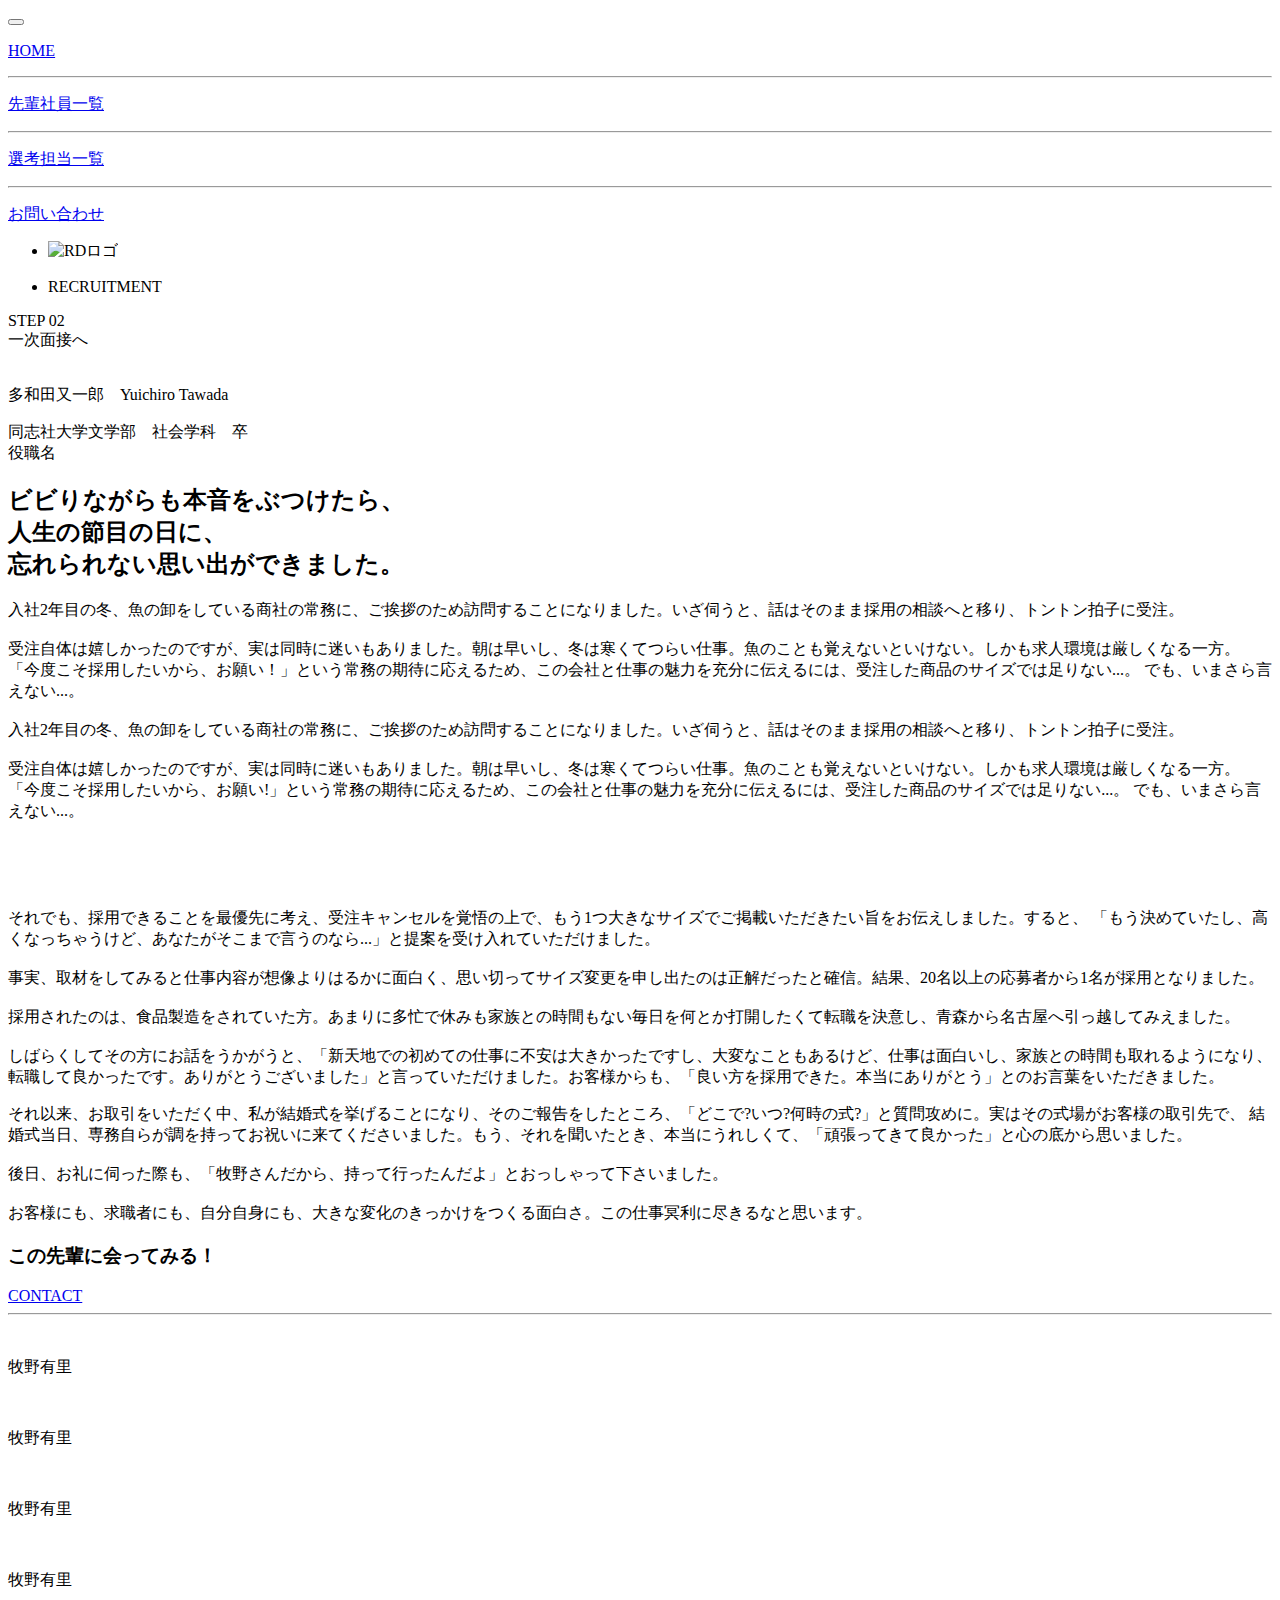
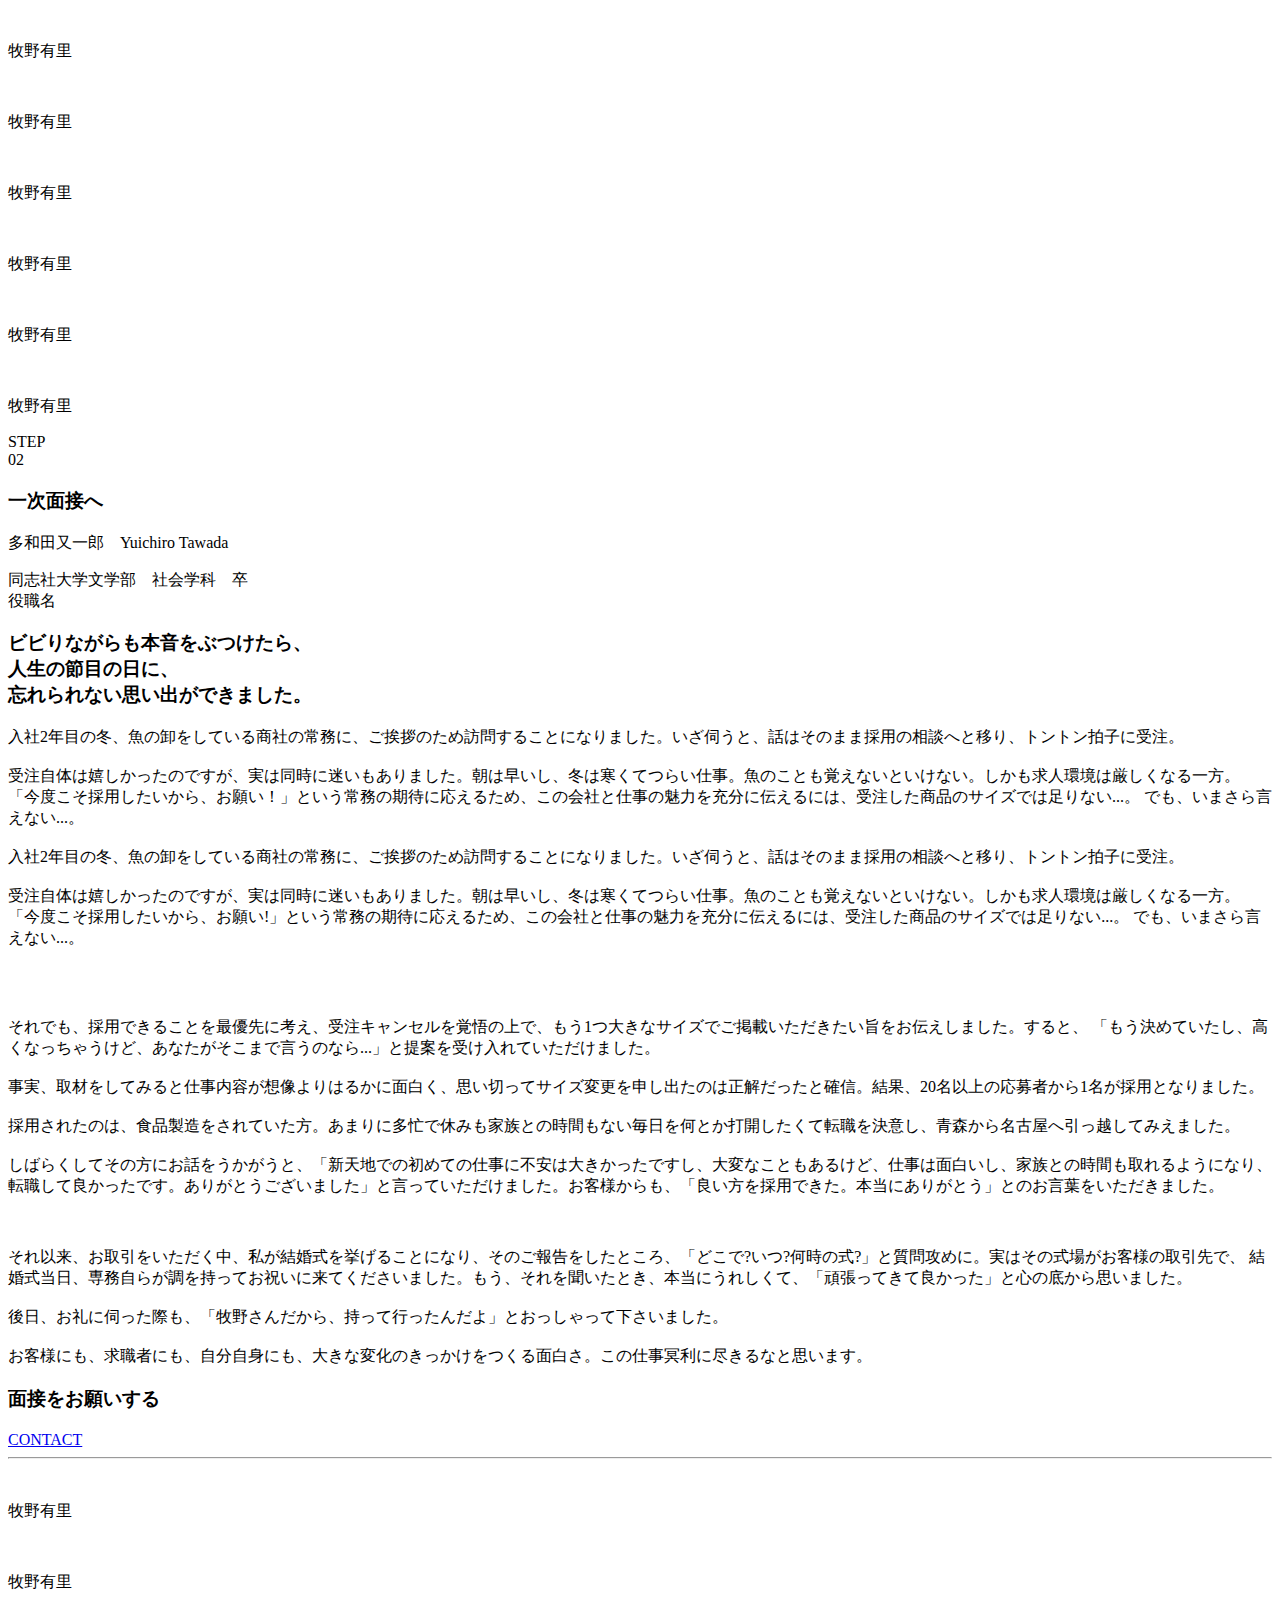
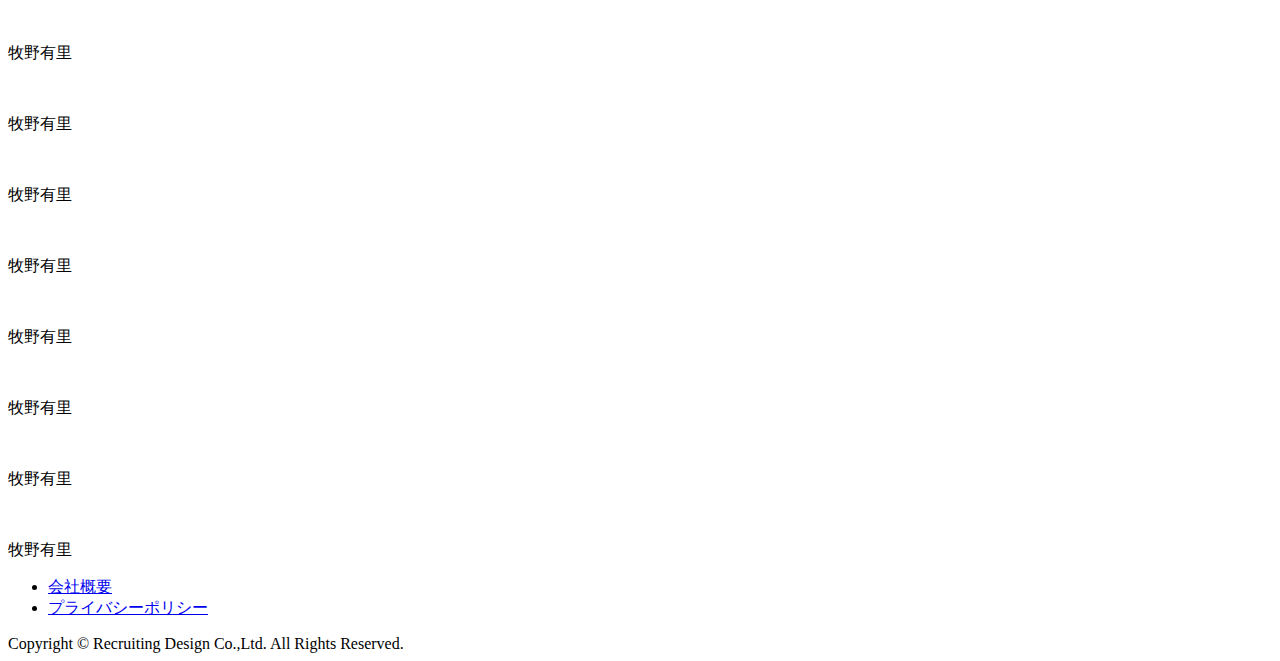
==== html/executive_interview01.html @ c57fd147 "Add files via upload" ====
<!DOCTYPE html>
<html lang="ja">
<head>
    <meta charset="UTF-8">
    <meta name="viewport" content="width=device-width, initial-scale=1.0">
    <meta http-equiv="X-UA-Compatible" content="ie=edge">
    <title>RD2019採用サイト</title>
    <meta name="description" content="ここにディスクリプション"/>

    <!-- Bootstrap -->
    <link href="css/bootstrap.css" rel="stylesheet">
    <!-- stylesheet -->
    <link rel="stylesheet" href="style.css">
    <!-- jquery -->
    <script type="text/javascript" src="https://ajax.googleapis.com/ajax/libs/jquery/1.9.1/jquery.min.js"></script>
    <!-- font-awesome -->
    <script defer src="https://use.fontawesome.com/releases/v5.0.6/js/all.js"></script>
    <!-- HTML5 shim and Respond.js for IE8 support of HTML5 elements and media queries -->
    <!-- WARNING: Respond.js doesn't work if you view the page via file:// -->
    <!--[if lt IE 9]>
      <script src="https://oss.maxcdn.com/html5shiv/3.7.3/html5shiv.min.js"></script>
      <script src="https://oss.maxcdn.com/respond/1.4.2/respond.min.js"></script>
    <![endif]-->

</head>
<body>
    <header>
        <button type="button" class="btn_menu">
            <span class="bar bar1"></span>
            <span class="bar bar2"></span>
            <span class="bar bar3"></span>
        </button>
        <nav>
            <div class="navmenu">
                <p><a href="index.html">HOME</a></p>
                <hr>
                <p><a href="staff.html">先輩社員一覧</a></p>
                <hr>
                <p><a href="executive.html">選考担当一覧</a></p>
                <hr>
                <p><a href="contact.html">お問い合わせ</a></p>
            </div>
        </nav>
        <div class="topbar">
            <ul>
                <li><img src="images/logo.png" alt="RDロゴ"></li>
                <li><p>RECRUITMENT</p></li>
            </ul>
        </div>
    </header>
    <!-- pcサイズレイアウト -->
    <div class="pctop2">
        <div class="nanamepc3"></div>
            <div class="staff-midasipc2">STEP <span>02</span><br>一次面接へ</div>
            <div class="pcinterviewtop">
                <img src="images/executive01.jpg" alt="">
                <div class="staffcard2">
                <p class="staffname2">多和田又一郎　<span>Yuichiro Tawada</span></p>
                <p>同志社大学文学部　社会学科　卒<br>役職名</p>
                </div>
            </div>
            
            <div class="honbun01">
                <h2>ビビりながらも本音をぶつけたら、<br>
                人生の節目の日に、<br>
                忘れられない思い出ができました。</h2>
            </div>
            <div class="container honbun2">
                <div class="row">
                    <div class="col-md-offset-2 col-md-5">
                        <p>入社2年目の冬、魚の卸をしている商社の常務に、ご挨拶のため訪問することになりました。いざ伺うと、話はそのまま採用の相談へと移り、トントン拍子に受注。<br><br>
                        受注自体は嬉しかったのですが、実は同時に迷いもありました。朝は早いし、冬は寒くてつらい仕事。魚のことも覚えないといけない。しかも求人環境は厳しくなる一方。
                        「今度こそ採用したいから、お願い！」という常務の期待に応えるため、この会社と仕事の魅力を充分に伝えるには、受注した商品のサイズでは足りない...。
                        でも、いまさら言えない...。<br><br>
                        入社2年目の冬、魚の卸をしている商社の常務に、ご挨拶のため訪問することになりました。いざ伺うと、話はそのまま採用の相談へと移り、トントン拍子に受注。<br><br>
                        受注自体は嬉しかったのですが、実は同時に迷いもありました。朝は早いし、冬は寒くてつらい仕事。魚のことも覚えないといけない。しかも求人環境は厳しくなる一方。
                        「今度こそ採用したいから、お願い!」という常務の期待に応えるため、この会社と仕事の魅力を充分に伝えるには、受注した商品のサイズでは足りない...。
                        でも、いまさら言えない...。<br><br></p>
                    </div>
                    <div class="col-md-5"><img src="images/ingazou01.jpg" alt=""></div>
                </div>
            </div>
            <div class="container honbun2">
                <div class="row">
                    <div class="col-md-5"><img src="images/ingazou02.jpg" alt=""></div>
                    <div class="col-md-5">
                        <p>それでも、採用できることを最優先に考え、受注キャンセルを覚悟の上で、もう1つ大きなサイズでご掲載いただきたい旨をお伝えしました。すると、
                        「もう決めていたし、高くなっちゃうけど、あなたがそこまで言うのなら...」と提案を受け入れていただけました。<br><br>
                        事実、取材をしてみると仕事内容が想像よりはるかに面白く、思い切ってサイズ変更を申し出たのは正解だったと確信。結果、20名以上の応募者から1名が採用となりました。<br><br>
                        採用されたのは、食品製造をされていた方。あまりに多忙で休みも家族との時間もない毎日を何とか打開したくて転職を決意し、青森から名古屋へ引っ越してみえました。<br><br>
                        しばらくしてその方にお話をうかがうと、「新天地での初めての仕事に不安は大きかったですし、大変なこともあるけど、仕事は面白いし、家族との時間も取れるようになり、
                        転職して良かったです。ありがとうございました」と言っていただけました。お客様からも、「良い方を採用できた。本当にありがとう」とのお言葉をいただきました。</p>
                    </div>
                </div>
            </div>
            <div class="container honbun2">
                <div class="row">
                    <div class="col-md-offset-2 col-md-8">
                        <p>それ以来、お取引をいただく中、私が結婚式を挙げることになり、そのご報告をしたところ、「どこで?いつ?何時の式?」と質問攻めに。実はその式場がお客様の取引先で、
                        結婚式当日、専務自らが調を持ってお祝いに来てくださいました。もう、それを聞いたとき、本当にうれしくて、「頑張ってきて良かった」と心の底から思いました。<br><br>
                        後日、お礼に伺った際も、「牧野さんだから、持って行ったんだよ」とおっしゃって下さいました。<br><br>
                        お客様にも、求職者にも、自分自身にも、大きな変化のきっかけをつくる面白さ。この仕事冥利に尽きるなと思います。</p>
                    </div>
                </div>
            </div>
            <div class="attemiru">
                <h3>この先輩に会ってみる！</h3>
                <a href="staff.html" class="contact_btn">CONTACT</a>
            </div>
        <hr>
        <div class="container memberlink">
            <div class="row">
                <div class="col-sm-offset-1 col-sm-2"><img src="images/staff01.jpg" alt=""><p>牧野有里</p></div>
                <div class="col-sm-2"><img src="images/staff01.jpg" alt=""><p>牧野有里</p></div>
                <div class="col-sm-2"><img src="images/staff01.jpg" alt=""><p>牧野有里</p></div>
                <div class="col-sm-2"><img src="images/staff01.jpg" alt=""><p>牧野有里</p></div>
                <div class="col-sm-2"><img src="images/staff01.jpg" alt=""><p>牧野有里</p></div>
            </div>
        </div>
        <div class="container memberlink">
            <div class="row">
                <div class="col-sm-offset-1 col-sm-2"><img src="images/staff01.jpg" alt=""><p>牧野有里</p></div>
                <div class="col-sm-2"><img src="images/staff01.jpg" alt=""><p>牧野有里</p></div>
                <div class="col-sm-2"><img src="images/staff01.jpg" alt=""><p>牧野有里</p></div>
                <div class="col-sm-2"><img src="images/staff01.jpg" alt=""><p>牧野有里</p></div>
                <div class="col-sm-2"><img src="images/staff01.jpg" alt=""><p>牧野有里</p></div>
            </div>
        </div>
    </div>
    
    
    <!-- spサイズレイアウト -->
    <div class="sptop2">
        <div class="nanamesp"></div>
            <div class="staff-midasisp">STEP<br><span>02</span></div>
            <div class="staff-midasisph3"><h3>一次面接へ</h3></div>
            <div class="spinterviewtop2"></div>
        <div class="container staffcard3">
            <div class="row">
                <div class="col-sm-offset-1 col-sm-10">
                    <p class="staffname2">多和田又一郎　<span>Yuichiro Tawada</span></p>
                    <p>同志社大学文学部　社会学科　卒<br>役職名</p>
                    <h3>ビビりながらも本音をぶつけたら、<br>人生の節目の日に、<br>忘れられない思い出ができました。</h3>
                </div>
            </div>
        </div>
        <div class="container honbun2">        
            <div class="row">
                <div class="col-sm-offset-1 col-sm-10">
                        <p>入社2年目の冬、魚の卸をしている商社の常務に、ご挨拶のため訪問することになりました。いざ伺うと、話はそのまま採用の相談へと移り、トントン拍子に受注。<br><br>
                        受注自体は嬉しかったのですが、実は同時に迷いもありました。朝は早いし、冬は寒くてつらい仕事。魚のことも覚えないといけない。しかも求人環境は厳しくなる一方。
                        「今度こそ採用したいから、お願い！」という常務の期待に応えるため、この会社と仕事の魅力を充分に伝えるには、受注した商品のサイズでは足りない...。
                        でも、いまさら言えない...。<br><br>
                        入社2年目の冬、魚の卸をしている商社の常務に、ご挨拶のため訪問することになりました。いざ伺うと、話はそのまま採用の相談へと移り、トントン拍子に受注。<br><br>
                        受注自体は嬉しかったのですが、実は同時に迷いもありました。朝は早いし、冬は寒くてつらい仕事。魚のことも覚えないといけない。しかも求人環境は厳しくなる一方。
                        「今度こそ採用したいから、お願い!」という常務の期待に応えるため、この会社と仕事の魅力を充分に伝えるには、受注した商品のサイズでは足りない...。
                        でも、いまさら言えない...。<br><br></p>
                </div>
            </div>
        </div>
                <div class="honbunspimg01"><img src="images/ingazou01.jpg" alt=""></div>
        <div class="container honbun2">
                <div class="row">
                    <div class="col-sm-offset-1 col-sm-10">
                        <p>それでも、採用できることを最優先に考え、受注キャンセルを覚悟の上で、もう1つ大きなサイズでご掲載いただきたい旨をお伝えしました。すると、
                        「もう決めていたし、高くなっちゃうけど、あなたがそこまで言うのなら...」と提案を受け入れていただけました。<br><br>
                        事実、取材をしてみると仕事内容が想像よりはるかに面白く、思い切ってサイズ変更を申し出たのは正解だったと確信。結果、20名以上の応募者から1名が採用となりました。<br><br>
                        採用されたのは、食品製造をされていた方。あまりに多忙で休みも家族との時間もない毎日を何とか打開したくて転職を決意し、青森から名古屋へ引っ越してみえました。<br><br>
                        しばらくしてその方にお話をうかがうと、「新天地での初めての仕事に不安は大きかったですし、大変なこともあるけど、仕事は面白いし、家族との時間も取れるようになり、
                        転職して良かったです。ありがとうございました」と言っていただけました。お客様からも、「良い方を採用できた。本当にありがとう」とのお言葉をいただきました。</p>
                    </div>
                </div>
        </div>
                <div class="honbunspimg02"><img src="images/ingazou02.jpg" alt=""></div>
        <div class="container honbun2"> 
            <div class="row">
                <div class="col-sm-offset-1 col-sm-10">
                    <p>それ以来、お取引をいただく中、私が結婚式を挙げることになり、そのご報告をしたところ、「どこで?いつ?何時の式?」と質問攻めに。実はその式場がお客様の取引先で、
                    結婚式当日、専務自らが調を持ってお祝いに来てくださいました。もう、それを聞いたとき、本当にうれしくて、「頑張ってきて良かった」と心の底から思いました。<br><br>
                    後日、お礼に伺った際も、「牧野さんだから、持って行ったんだよ」とおっしゃって下さいました。<br><br>
                    お客様にも、求職者にも、自分自身にも、大きな変化のきっかけをつくる面白さ。この仕事冥利に尽きるなと思います。</p>
                </div>
            </div>
        </div>
        <div class="attemiru">
                <h3>面接をお願いする</h3>
                <a href="staff.html" class="contact_btn">CONTACT</a>
            </div>
        <hr>
        <div class="container memberlink">
            <div class="row">
                <div class="col-xs-5 col-xs-offset-1"><img src="images/staff01.jpg" alt=""><p>牧野有里</p></div>
                <div class="col-xs-5"><img src="images/staff01.jpg" alt=""><p>牧野有里</p></div>
            </div>
            <div class="row">
                <div class="col-xs-5 col-xs-offset-1"><img src="images/staff01.jpg" alt=""><p>牧野有里</p></div>
                <div class="col-xs-5"><img src="images/staff01.jpg" alt=""><p>牧野有里</p></div>
            </div>
            <div class="row">
                <div class="col-xs-5 col-xs-offset-1"><img src="images/staff01.jpg" alt=""><p>牧野有里</p></div>
                <div class="col-xs-5"><img src="images/staff01.jpg" alt=""><p>牧野有里</p></div>
            </div>
            <div class="row">
                <div class="col-xs-5 col-xs-offset-1"><img src="images/staff01.jpg" alt=""><p>牧野有里</p></div>
                <div class="col-xs-5"><img src="images/staff01.jpg" alt=""><p>牧野有里</p></div>
            </div>
            <div class="row">
                <div class="col-xs-5 col-xs-offset-1"><img src="images/staff01.jpg" alt=""><p>牧野有里</p></div>
                <div class="col-xs-5"><img src="images/staff01.jpg" alt=""><p>牧野有里</p></div>
            </div>
        </div>
    </div>
    <p id="pageTop"><a href="#"><i class="fas fa-angle-up fa-lg"></i></a></p>

    <footer>
        <div class="footermenu">
            <ul>
            <li><a href="#">会社概要</a></li>
            <li><a href="#">プライバシーポリシー</a></li>
            </ul>
        </div>
        <div class="copyright">
            Copyright © Recruiting Design Co.,Ltd. All Rights Reserved.
        </div>
    </footer>
    <script type="text/javascript" src="js/index.js"></script>
</body>
</html>
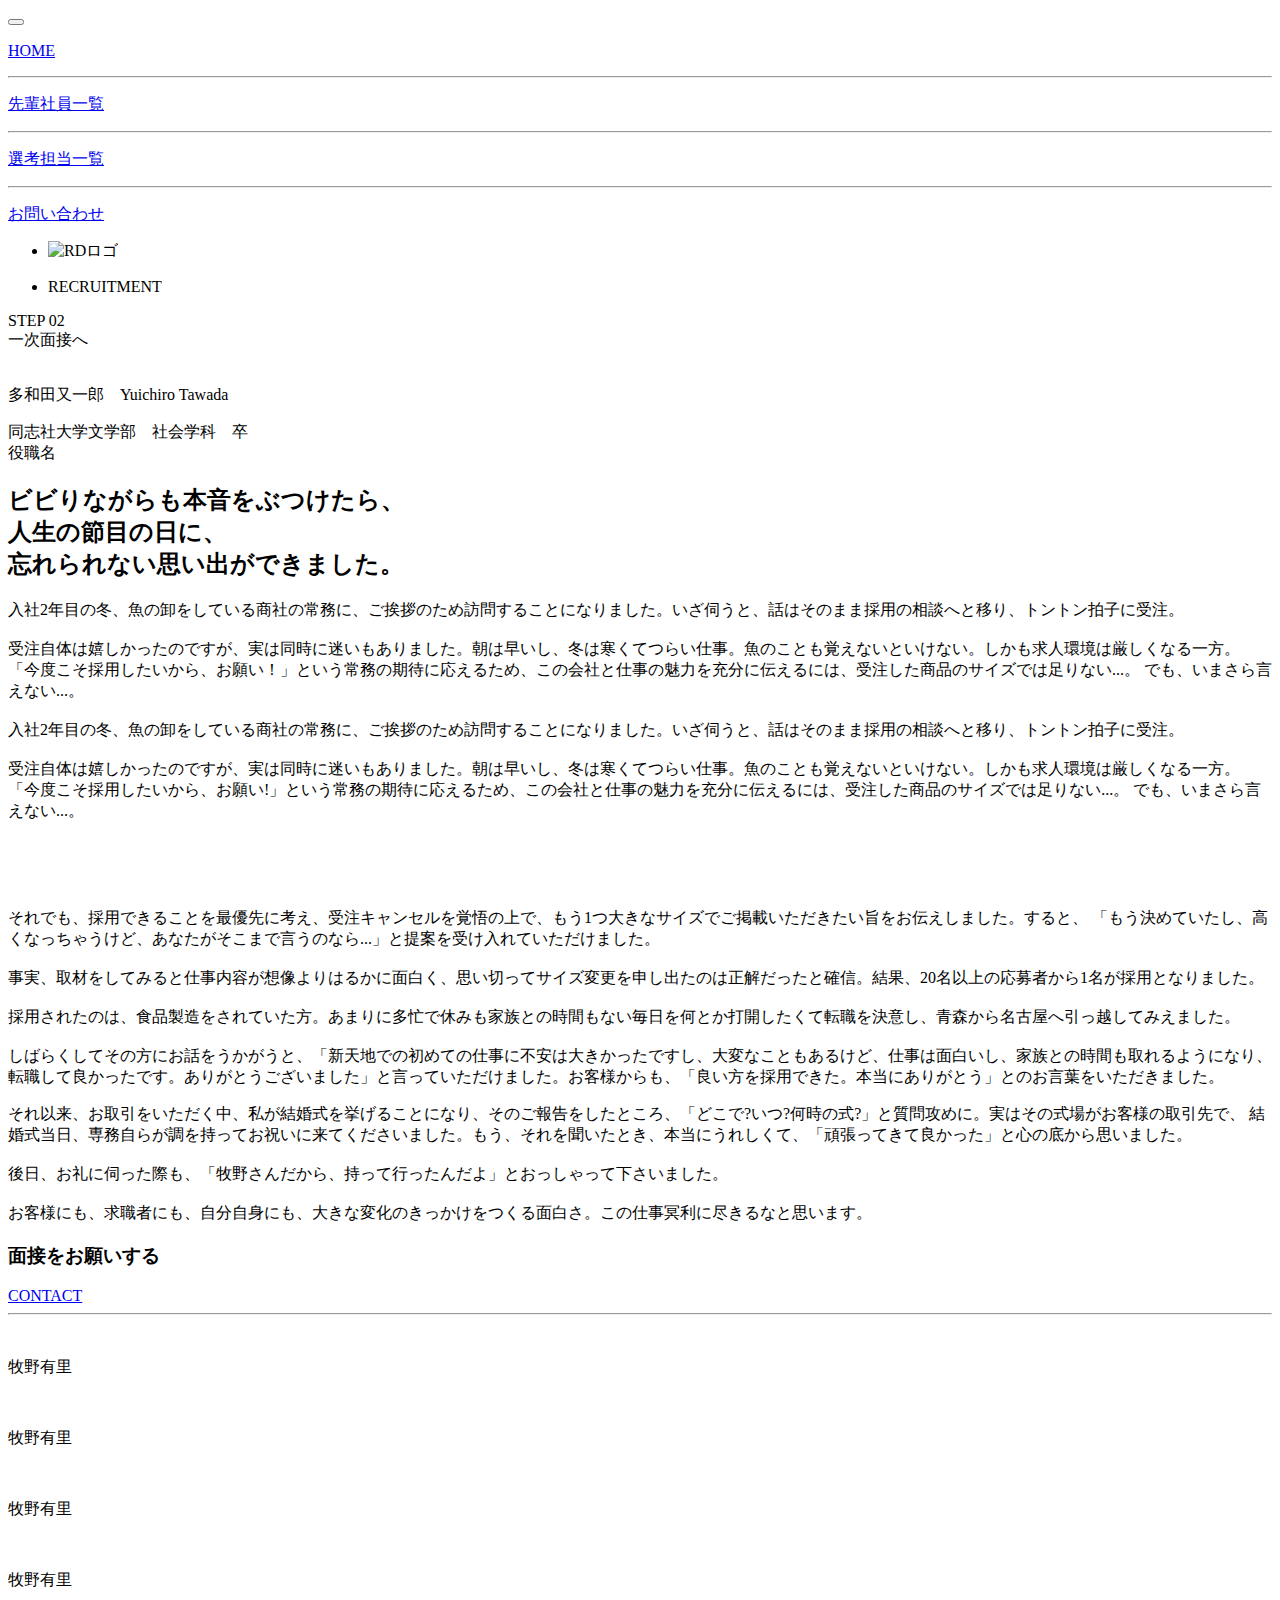
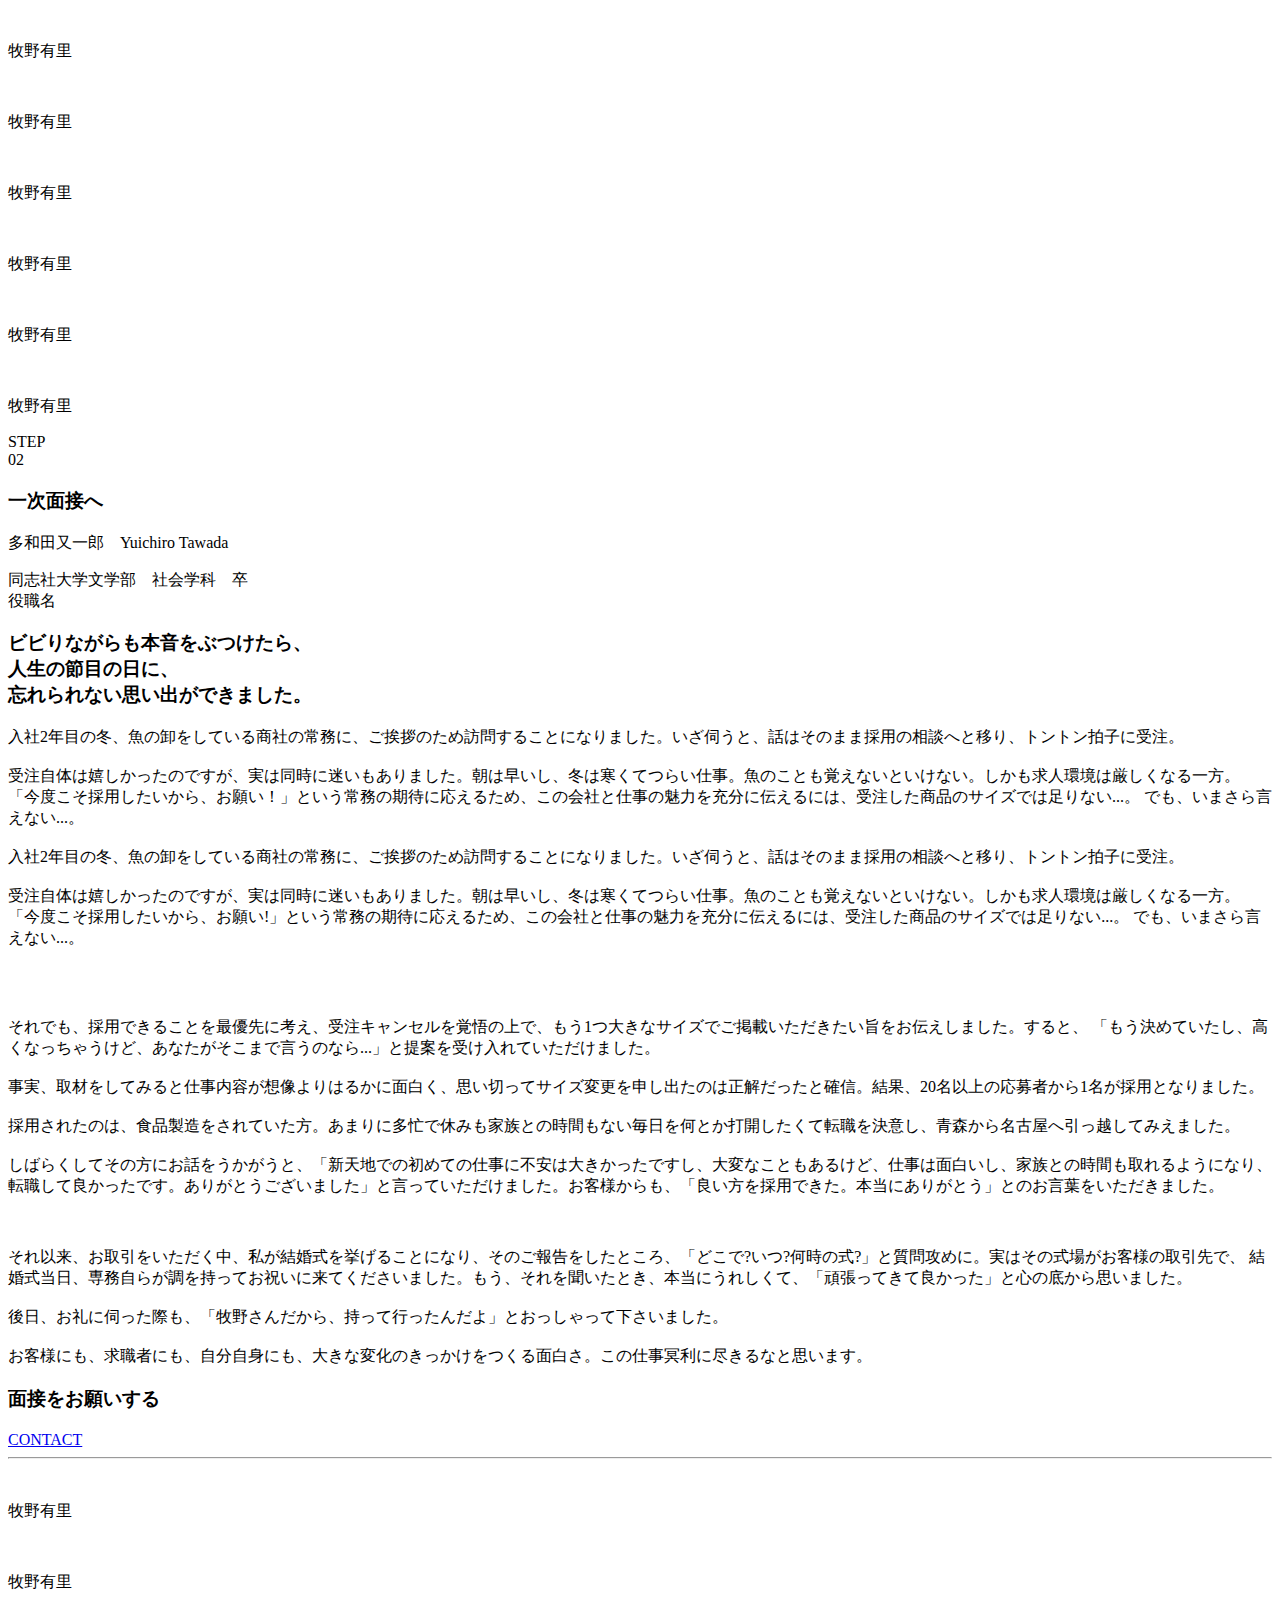
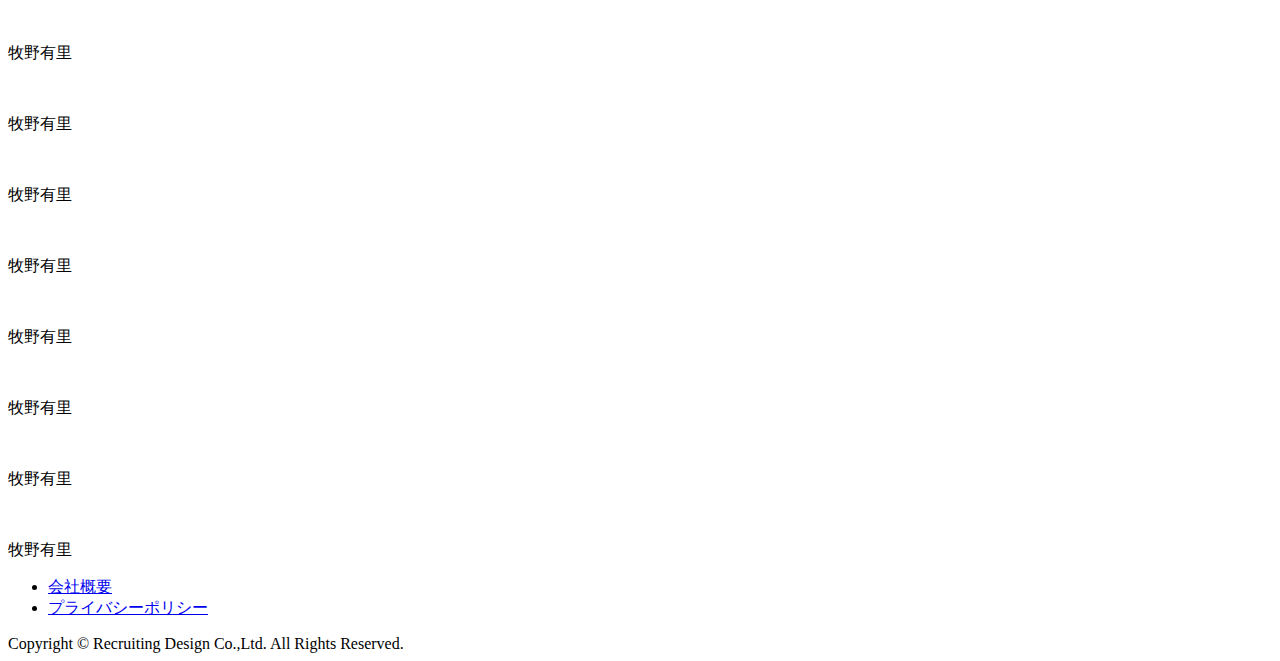
==== commit d5ea3ed7: "Update executive_interview01.html" ====
--- a/html/executive_interview01.html
+++ b/html/executive_interview01.html
@@ -104,7 +104,7 @@
                 </div>
             </div>
             <div class="attemiru">
-                <h3>この先輩に会ってみる！</h3>
+                <h3>面接をお願いする</h3>
                 <a href="staff.html" class="contact_btn">CONTACT</a>
             </div>
         <hr>
@@ -184,7 +184,7 @@
         </div>
         <div class="attemiru">
                 <h3>面接をお願いする</h3>
-                <a href="staff.html" class="contact_btn">CONTACT</a>
+                <a href="contact.html" class="contact_btn">CONTACT</a>
             </div>
         <hr>
         <div class="container memberlink">
@@ -225,4 +225,4 @@
     </footer>
     <script type="text/javascript" src="js/index.js"></script>
 </body>
-</html>+</html>
